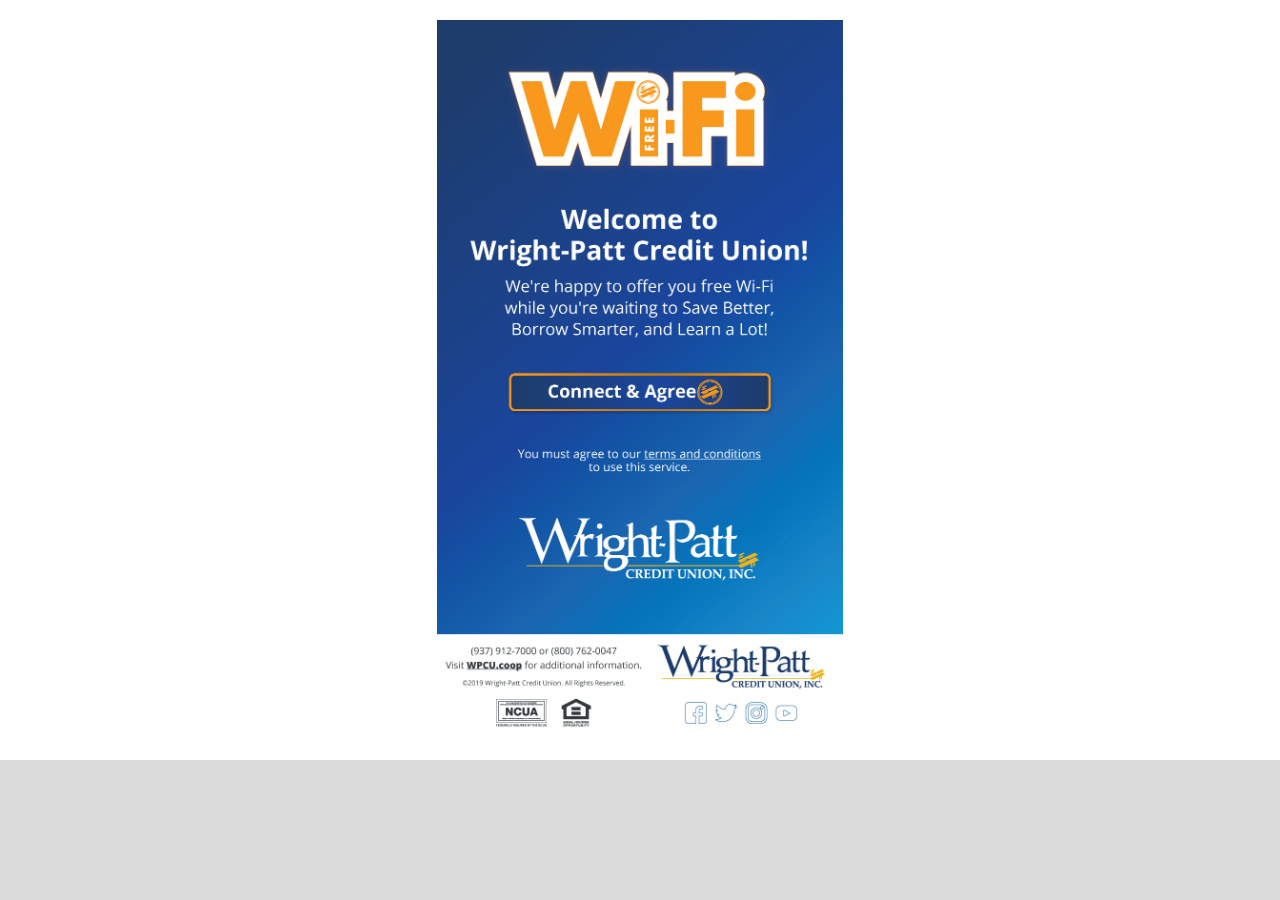
==== index.html @ bda0bb02 "Update index.html" ====
<!DOCTYPE html PUBLIC "-//W3C//DTD XHTML 1.0 Strict//EN"  "http://www.w3.org/TR/xhtml1/DTD/xhtml1-strict.dtd">
<html xmlns="http://www.w3.org/1999/xhtml" xml:lang="en" lang="en" dir="ltr">
<head>
  <title>"WPCU Wi-Fi"</title>
  <meta http-equiv="Content-Type" content="text/html; charset=UTF-8" />
  <link rel="stylesheet" type="text/css" href="./reset-min.css" />
  <link rel="stylesheet" type="text/css" href="./styles.css" />
  <link rel="stylesheet" type="text/css" href="./normalize.min.css" />
  <link rel="stylesheet" type="text/css" href="./tingle.min.css" />
  <style TYPE="text/css">
			body {
			  margin: 0px;
			  padding: 0px;
			  background: #fff;
			  scrollbar-base-color:gray
			}
			
			.image {
			  font-size: 0;
			  text-align: center;
			  height: 80vh;
			}			
  </style>
  <script type="text/javascript" src="./js/jquery.min.js"></script>
  <script type="text/javascript" src="./js/guest.js"></script>
  <script type="text/javascript" src="./js/jquery-ui.min.js"></script>
  <script type="text/javascript" src="./js/tingle.min.js"></script>
  <script type="text/javascript" src="./js/imageMapResizer.min.js"></script>
  <script>
	function sbmitclick() {
		modal.destroy();
		document.getElementById('connect').click();
	}
	function modalAcceptClick() {
		modal.close();
		modal.destroy();
		document.getElementById('connect').click();
	}
	function showtandc() {
		modal.open();
	}
  </script>
</head>
<body>
<!-- see README.txt for HTML customization instructions -->
<div>
	<div>
		<form id="loginform" action="#">
			<div class="form-controls">
					<!-- submit (only for no authentication) -->
						<input type="submit" id="connect" style="display:none;" />
						<p id="banner" class="image">
							<img class="WPCUWiFiBanner" name="WPCUWiFiBanner" usemap="#m_Map" height="100%" src="./images/WiFi_login_2019.jpg">
							<map name="m_Map">
								<area shape="rect" coords="152,744,695,815" style="cursor: pointer;" onclick="sbmitclick()">
								<area shape="rect" coords="432,900,679,920" style="cursor: pointer;" onclick="showtandc()">
								<area shape="rect" coords="62,1345,178,1360" href="https://www.wpcu.coop/en-us" title="Wright-Patt Credit Union" >
								<area shape="rect" coords="521,1430,565,1474" href="https://www.facebook.com/WrightPattCreditUnion" title="Facebook" >
								<area shape="rect" coords="584,1430,628,1474" href="https://twitter.com/wpcu" title="Twitter" >
								<area shape="rect" coords="648,1430,692,1474" href="https://www.instagram.com/WrightPattCreditUnion" title="Instagram" >
								<area shape="rect" coords="711,1430,755,1474" href="https://www.youtube.com/user/wpcu" title="YouTube" >
							</map>
							<script>$('map').imageMapResize();</script>						
							<!--[if lte IE 8]>
								<script src= src="./js/ie8.polyfil.min.js"></script>
							<![endif]-->
						</p>
				</div>
			</div>
		</form>
		<script>	
			function download_file(fileURL, fileName) {
				// for non-IE
				if (!window.ActiveXObject) {
					var save = document.createElement('a');
					save.href = fileURL;
					save.target = '_blank';
					var filename = fileURL.substring(fileURL.lastIndexOf('/')+1);
					save.download = fileName || filename;
					if ( navigator.userAgent.toLowerCase().match(/(ipad|iphone|safari)/) && navigator.userAgent.search("Chrome") < 0) {
						document.location = save.href; 
						// window event not working here
					}else{
						var evt = new MouseEvent('click', {
							'view': window,
							'bubbles': true,
							'cancelable': false
						});
						save.dispatchEvent(evt);
						(window.URL || window.webkitURL).revokeObjectURL(save.href);
					}	
				}

				// for IE < 11
				else if ( !! window.ActiveXObject && document.execCommand)     {
					var _window = window.open(fileURL, '_blank');
					_window.document.close();
					_window.document.execCommand('SaveAs', true, fileName || fileURL)
					_window.close();
				}
			}
			
			var modal = new tingle.modal({
				footer: true,
				stickyFooter: true,
				closeMethods: ['overlay', 'button', 'escape'],
				closeLabel: "Close",
				cssClass: ['custom-class-1', 'custom-class-2'],
				beforeClose: function() {
					return true; // close the modal
					return false; // nothing happens
				}
			});		
			modal.setContent('<iframe width="100%" height="400" src="MC_WiFi_TandC-Final.htm" frameborder="0" allowfullscreen></iframe>');				
			modal.addFooterBtn('Accept', 'tingle-btn tingle-btn--primary', function() { modalAcceptClick(); });
			modal.addFooterBtn('Close', 'tingle-btn tingle-btn', function() { modal.close(); });
			modal.addFooterBtn('Download Terms & Conditions', 'tingle-btn tingle-btn--danger', function() { 
				download_file("./MC_WiFi_TandC-Final.pdf","captiveportal/MC_WiFi_TandC-Final.pdf");
				modal.close();
			});
		</script>
	</div>
</div>

<script type="text/javascript">
jQuery(document).ready(function() {
	jQuery('input').keypress(function(e) {
		var code = (e.keyCode ? e.keyCode : e.which);
		if ( (code==13) || (code==10)) {
			jQuery(this).blur();
			return false;
		}
	});
});

$(function() {
	$('#tou').hide();
	$('#show-tou').click(function() {
		$('#tou').show();
	});
	$('#accept-tou').click(function() {
		if (!$('#accept-tou').checked()) {
			$('input.requires-tou').disable();
		}
		else {
			$('input.requires-tou').enable();
		}
	})
});
</script>
<script src="./js/meraki.js"></script>
</body>
</html>
---- styles.css ----
html, body {
	background-color: #dbdbdb;
	font: 12px/18px "Lucida Grande", "Lucida Sans Unicode", Arial, Verdana, sans-serif;
	color: #e0e0e0;
}

a {
	color: #e0e0e0;
}

a:active, a:focus {
	outline: 0;
}

h2 {
	font-size: 16px;
	margin-bottom: 5px;
}

div.login-content h2 {
	height: 21px;
	margin: 15px 0px; padding: 3px 0px 0px 15px;
	background: url(images/header-bg.png) repeat-x;
	font-size: 12px; font-weight: bold;
}

div.login-content h2.error {
	background: url(images/header-error-bg.png) repeat-x;
}

div.wizard-content, div.login-content {
	background: #8b8b8b url(images/window-gradient-bg.png) repeat-x;
	border: 1px solid #515151;
	width: 500px; 
	margin: 0px auto 0px auto;
	-moz-box-shadow: 0 0 15px #000000; -webkit-box-shadow:0 0 15px #000000;
	-moz-border-radius-topleft: 4px; -webkit-border-top-left-radius: 4px; -moz-border-radius-topright: 4px; -webkit-border-top-right-radius: 4px;
	-moz-border-radius-bottomleft: 4px; -webkit-border-bottom-left-radius: 4px; -moz-border-radius-bottomright: 4px; -webkit-border-bottom-right-radius: 4px;
}

body.login-page div.page-content {
	width: 450px;
	margin: 0px auto;
	padding-top: 50px;
}

div.login-content {
	width: 450px; 
}

div.login-content fieldset {
	padding: 0px 15px;
}

div.login-content fieldset p {
	clear: both;
}

div.login-content fieldset.tou {
	padding-top: 5px;
	font-size: 11px;
}

div.login-content label.fieldname {
	display: block; float: left;
	font-size: 16px;
	width: 150px;
}

div.login-content input.textInput {
	display: block; float: right;
	font-size: 16px;
	padding: 3px;
	width: 184px;
	margin-bottom: 10px;
}

div.form-controls {
	width: 100%;
	text-align: right;
	padding: 20px 0;
}

div.form-controls input {
	margin-right: 15px;
}

div.tou-wrapper {
	width: 90%;
	height: 100px;
	overflow: auto;
	margin: 0 auto;
	border: 1px solid #555;
	background-color: #eee;
	color: #555;
	padding: 3px;
}

div.options-box {
	text-align: center;
}

div.options-box label {
	padding-left: 3px;
	padding-right: 8px;
}

div.credit-box dl {
	padding-left: 30px;
}

div.tou p {
	margin-bottom: 5px;
}

div.tou ul li {
	list-style: circle;
}

div.authed {
	padding-bottom: 25px;
}

.button {
	padding: 5px 10px;
	color: #1e1e1e;
	background: #cfcfcf url(images/button-bg.png); background-position: 0px 50%;
	cursor: pointer;
	border: 1px solid #707070;
	-moz-border-radius-topleft: 3px; -webkit-border-top-left-radius: 3px; -moz-border-radius-topright: 3px; -webkit-border-top-right-radius: 3px;
	-moz-border-radius-bottomleft: 3px; -webkit-border-bottom-left-radius: 3px; -moz-border-radius-bottomright: 3px; -webkit-border-bottom-right-radius: 3px;
}

.button.disabled,
.button.disabled:hover {
	color: #aaaaaa;
	border-color: #aaaaaa;
	background: #cfcfcf url(images/button-bg.png); background-position: 0px 50%;
	cursor: auto;
}

.button:hover {
	background: #cfcfcf url(images/button-bg-hover.png); background-position: 0px 50%;
	border: 1px solid #3c7fb1;
}

ol.fixed-form {
	list-style: none outside none;
	padding: 0 20px;
}

ol.fixed-form li {
	display: block;
	float: left;
	height: 3em;
	margin: 0 10px 10px 0;
}

ol.fixed-form li.col-1 {
	width: 80px;
}

ol.fixed-form li.col-2 {
	width: 160px;
}

ol.fixed-form li.col-3 {
	width: 240px;
}

ol.fixed-form li.col-5 {
	width: 300px;
}

ol.fixed-form li.last {
	float: right;
	margin-right: 0;
}

ol.fixed-form li.full {
	float: none;
	margin-right: 0;
}

ol.fixed-form label {
	clear: right;
	display: block;
	font-weight: bold;
}

ol.fixed-form li input {
	width: 97%;
	display: inline;
	margin-bottom: 3px;
}
button,hr,input{overflow:visible}audio,canvas,progress,video{display:inline-block}progress,sub,sup{vertical-align:baseline}html{font-family:sans-serif;line-height:1.15;-ms-text-size-adjust:100%;-webkit-text-size-adjust:100%}body{margin:0} menu,article,aside,details,footer,header,nav,section{display:block}h1{font-size:2em;margin:.67em 0}figcaption,figure,main{display:block}figure{margin:1em 40px}hr{box-sizing:content-box;height:0}code,kbd,pre,samp{font-family:monospace,monospace;font-size:1em}a{background-color:transparent;-webkit-text-decoration-skip:objects}a:active,a:hover{outline-width:0}abbr[title]{border-bottom:none;text-decoration:underline;text-decoration:underline dotted}b,strong{font-weight:bolder}dfn{font-style:italic}mark{background-color:#ff0;color:#000}small{font-size:80%}sub,sup{font-size:75%;line-height:0;position:relative}sub{bottom:-.25em}sup{top:-.5em}audio:not([controls]){display:none;height:0}img{border-style:none}svg:not(:root){overflow:hidden}button,input,optgroup,select,textarea{font-family:sans-serif;font-size:100%;line-height:1.15;margin:0}button,input{}button,select{text-transform:none}[type=submit], [type=reset],button,html [type=button]{-webkit-appearance:button}[type=button]::-moz-focus-inner,[type=reset]::-moz-focus-inner,[type=submit]::-moz-focus-inner,button::-moz-focus-inner{border-style:none;padding:0}[type=button]:-moz-focusring,[type=reset]:-moz-focusring,[type=submit]:-moz-focusring,button:-moz-focusring{outline:ButtonText dotted 1px}fieldset{border:1px solid silver;margin:0 2px;padding:.35em .625em .75em}legend{box-sizing:border-box;color:inherit;display:table;max-width:100%;padding:0;white-space:normal}progress{}textarea{overflow:auto}[type=checkbox],[type=radio]{box-sizing:border-box;padding:0}[type=number]::-webkit-inner-spin-button,[type=number]::-webkit-outer-spin-button{height:auto}[type=search]{-webkit-appearance:textfield;outline-offset:-2px}[type=search]::-webkit-search-cancel-button,[type=search]::-webkit-search-decoration{-webkit-appearance:none}::-webkit-file-upload-button{-webkit-appearance:button;font:inherit}summary{display:list-item}[hidden],template{display:none}/*# sourceMappingURL=normalize.min.css.map */
.tingle-modal *{box-sizing:border-box}.tingle-modal{position:fixed;top:0;right:0;bottom:0;left:0;z-index:1000;display:-ms-flexbox;display:flex;visibility:hidden;-ms-flex-direction:column;flex-direction:column;-ms-flex-align:center;align-items:center;overflow:hidden;-webkit-overflow-scrolling:touch;background:rgba(0,0,0,.85);opacity:0;-webkit-user-select:none;-moz-user-select:none;-ms-user-select:none;user-select:none;cursor:pointer}.tingle-modal--noClose .tingle-modal__close,.tingle-modal__closeLabel{display:none}.tingle-modal--confirm .tingle-modal-box{text-align:center}.tingle-modal--noOverlayClose{cursor:default}.tingle-modal__close{position:fixed;top:2rem;right:2rem;z-index:1000;padding:0;width:2rem;height:2rem;border:none;background-color:transparent;color:#fff;cursor:pointer}.tingle-modal__close svg *{fill:currentColor}.tingle-modal__close:hover{color:#fff}.tingle-modal-box{position:relative;-ms-flex-negative:0;flex-shrink:0;margin-top:auto;margin-bottom:auto;width:60%;border-radius:4px;background:#fff;opacity:1;cursor:auto;will-change:transform,opacity}.tingle-modal-box__content{padding:3rem}.tingle-modal-box__footer{padding:1.5rem 2rem;width:auto;border-bottom-right-radius:4px;border-bottom-left-radius:4px;background-color:#f5f5f5;cursor:auto}.tingle-modal-box__footer::after{display:table;clear:both;content:""}.tingle-modal-box__footer--sticky{position:fixed;bottom:-200px;z-index:10001;opacity:1;transition:bottom .3s ease-in-out .3s}.tingle-enabled{position:fixed;right:0;left:0;overflow:hidden}.tingle-modal--visible .tingle-modal-box__footer{bottom:0}.tingle-enabled .tingle-content-wrapper{filter:blur(8px)}.tingle-modal--visible{visibility:visible;opacity:1}.tingle-modal--visible .tingle-modal-box{animation:scale .2s cubic-bezier(.68,-.55,.265,1.55) forwards}.tingle-modal--overflow{overflow-y:scroll;padding-top:8vh}.tingle-btn{display:inline-block;margin:0 .5rem;padding:1rem 2rem;border:none;background-color:grey;box-shadow:none;color:#fff;vertical-align:middle;text-decoration:none;font-size:inherit;font-family:inherit;line-height:normal;cursor:pointer;transition:background-color .4s ease}.tingle-btn--primary{background-color:#3498db}.tingle-btn--danger{background-color:#e74c3c}.tingle-btn--default{background-color:#34495e}.tingle-btn--pull-left{float:left}.tingle-btn--pull-right{float:right}@media (max-width :540px){.tingle-modal{top:0;display:block;padding-top:60px;width:100%}.tingle-modal-box{width:auto;border-radius:0}.tingle-modal-box__content{overflow-y:scroll}.tingle-modal--noClose{top:0}.tingle-modal--noOverlayClose{padding-top:0}.tingle-modal-box__footer .tingle-btn{display:block;float:none;margin-bottom:1rem;width:100%}.tingle-modal__close{top:0;right:0;left:0;display:block;width:100%;height:60px;border:none;background-color:#2c3e50;box-shadow:none;color:#fff}.tingle-modal__closeLabel{display:inline-block;vertical-align:middle;font-size:1.6rem;font-family:-apple-system,BlinkMacSystemFont,"Segoe UI",Roboto,Oxygen,Ubuntu,Cantarell,"Fira Sans","Droid Sans","Helvetica Neue",sans-serif}.tingle-modal__closeIcon{display:inline-block;margin-right:.8rem;width:1.6rem;vertical-align:middle;font-size:0}}@supports ((-webkit-backdrop-filter:blur(12px)) or (backdrop-filter:blur(12px))){.tingle-modal{-webkit-backdrop-filter:blur(20px);backdrop-filter:blur(20px)}@media (max-width :540px){.tingle-modal{-webkit-backdrop-filter:blur(8px);backdrop-filter:blur(8px)}}.tingle-enabled .tingle-content-wrapper{filter:none}}@keyframes scale{0%{opacity:0;transform:scale(.9)}100%{opacity:1;transform:scale(1)}}
---- tingle.min.css ----
.tingle-modal *{box-sizing:border-box}.tingle-modal{position:fixed;top:0;right:0;bottom:0;left:0;z-index:1000;display:-ms-flexbox;display:flex;visibility:hidden;-ms-flex-direction:column;flex-direction:column;-ms-flex-align:center;align-items:center;overflow:hidden;-webkit-overflow-scrolling:touch;background:rgba(0,0,0,.85);opacity:0;-webkit-user-select:none;-moz-user-select:none;-ms-user-select:none;user-select:none;cursor:pointer}.tingle-modal--noClose .tingle-modal__close,.tingle-modal__closeLabel{display:none}.tingle-modal--confirm .tingle-modal-box{text-align:center}.tingle-modal--noOverlayClose{cursor:default}.tingle-modal__close{position:fixed;top:2rem;right:2rem;z-index:1000;padding:0;width:2rem;height:2rem;border:none;background-color:transparent;color:#fff;cursor:pointer}.tingle-modal__close svg *{fill:currentColor}.tingle-modal__close:hover{color:#fff}.tingle-modal-box{position:relative;-ms-flex-negative:0;flex-shrink:0;margin-top:auto;margin-bottom:auto;width:60%;border-radius:4px;background:#fff;opacity:1;cursor:auto;will-change:transform,opacity}.tingle-modal-box__content{padding:3rem}.tingle-modal-box__footer{padding:1.5rem 2rem;width:auto;border-bottom-right-radius:4px;border-bottom-left-radius:4px;background-color:#f5f5f5;cursor:auto}.tingle-modal-box__footer::after{display:table;clear:both;content:""}.tingle-modal-box__footer--sticky{position:fixed;bottom:-200px;z-index:10001;opacity:1;transition:bottom .3s ease-in-out .3s}.tingle-enabled{position:fixed;right:0;left:0;overflow:hidden}.tingle-modal--visible .tingle-modal-box__footer{bottom:0}.tingle-enabled .tingle-content-wrapper{filter:blur(8px)}.tingle-modal--visible{visibility:visible;opacity:1}.tingle-modal--visible .tingle-modal-box{animation:scale .2s cubic-bezier(.68,-.55,.265,1.55) forwards}.tingle-modal--overflow{overflow-y:scroll;padding-top:8vh}.tingle-btn{display:inline-block;margin:0 .5rem;padding:1rem 2rem;border:none;background-color:grey;box-shadow:none;color:#fff;vertical-align:middle;text-decoration:none;font-size:inherit;font-family:inherit;line-height:normal;cursor:pointer;transition:background-color .4s ease}.tingle-btn--primary{background-color:#3498db}.tingle-btn--danger{background-color:#e74c3c}.tingle-btn--default{background-color:#34495e}.tingle-btn--pull-left{float:left}.tingle-btn--pull-right{float:right}@media (max-width :540px){.tingle-modal{top:0;display:block;padding-top:60px;width:100%}.tingle-modal-box{width:auto;border-radius:0}.tingle-modal-box__content{overflow-y:scroll}.tingle-modal--noClose{top:0}.tingle-modal--noOverlayClose{padding-top:0}.tingle-modal-box__footer .tingle-btn{display:block;float:none;margin-bottom:1rem;width:100%}.tingle-modal__close{top:0;right:0;left:0;display:block;width:100%;height:60px;border:none;background-color:#2c3e50;box-shadow:none;color:#fff}.tingle-modal__closeLabel{display:inline-block;vertical-align:middle;font-size:1.6rem;font-family:-apple-system,BlinkMacSystemFont,"Segoe UI",Roboto,Oxygen,Ubuntu,Cantarell,"Fira Sans","Droid Sans","Helvetica Neue",sans-serif}.tingle-modal__closeIcon{display:inline-block;margin-right:.8rem;width:1.6rem;vertical-align:middle;font-size:0}}@supports ((-webkit-backdrop-filter:blur(12px)) or (backdrop-filter:blur(12px))){.tingle-modal{-webkit-backdrop-filter:blur(20px);backdrop-filter:blur(20px)}@media (max-width :540px){.tingle-modal{-webkit-backdrop-filter:blur(8px);backdrop-filter:blur(8px)}}.tingle-enabled .tingle-content-wrapper{filter:none}}@keyframes scale{0%{opacity:0;transform:scale(.9)}100%{opacity:1;transform:scale(1)}}
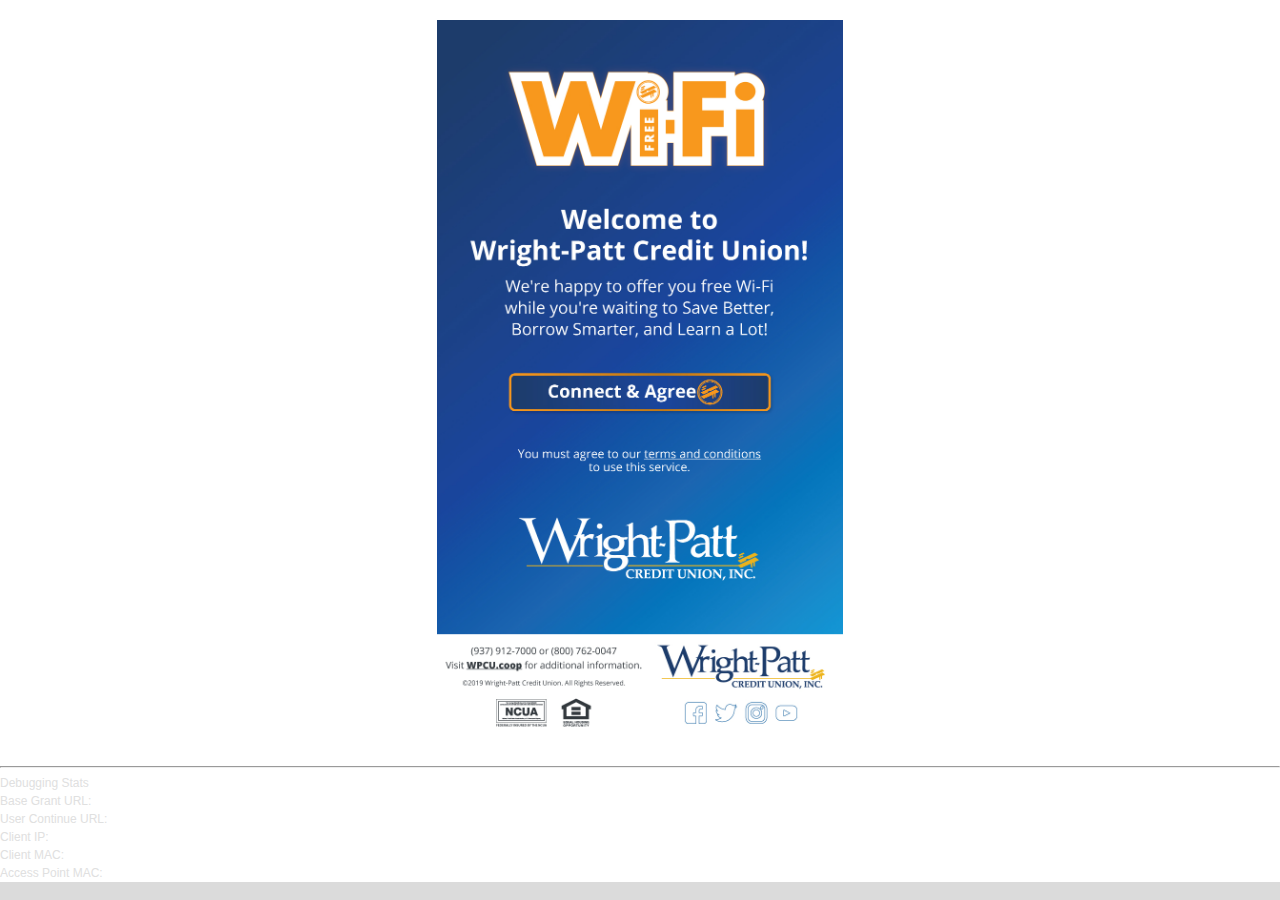
==== commit e764bcec: "Update index.html" ====
--- a/index.html
+++ b/index.html
@@ -1,8 +1,8 @@
 <!DOCTYPE html PUBLIC "-//W3C//DTD XHTML 1.0 Strict//EN"  "http://www.w3.org/TR/xhtml1/DTD/xhtml1-strict.dtd">
+<meta name="viewport" content="width=device-width, initial-scale=1.0">
 <html xmlns="http://www.w3.org/1999/xhtml" xml:lang="en" lang="en" dir="ltr">
 <head>
-  <title>"WPCU Wi-Fi"</title>
-  <meta http-equiv="Content-Type" content="text/html; charset=UTF-8" />
+  <title>WPCU Wi-Fi</title>  
   <link rel="stylesheet" type="text/css" href="./reset-min.css" />
   <link rel="stylesheet" type="text/css" href="./styles.css" />
   <link rel="stylesheet" type="text/css" href="./normalize.min.css" />
@@ -121,7 +121,13 @@
 		</script>
 	</div>
 </div>
-
+<hr>
+    <h4>Debugging Stats</h4>
+    <p><label>Base Grant URL: </label><label id="baseGrantURL"></label></p>
+    <p><label>User Continue URL: </label><label id="userContinueURL"></label></p>
+    <p><label>Client IP: </label><label id="clientIP"></label></p>
+    <p><label>Client MAC: </label><label id="clientMAC"></label></p>
+    <p><label>Access Point MAC: </label><label id="nodeMAC"></label></p>
 <script type="text/javascript">
 jQuery(document).ready(function() {
 	jQuery('input').keypress(function(e) {
@@ -147,7 +153,7 @@
 		}
 	})
 });
-</script>
+</script>	
 <script src="./js/meraki.js"></script>
 </body>
 </html>
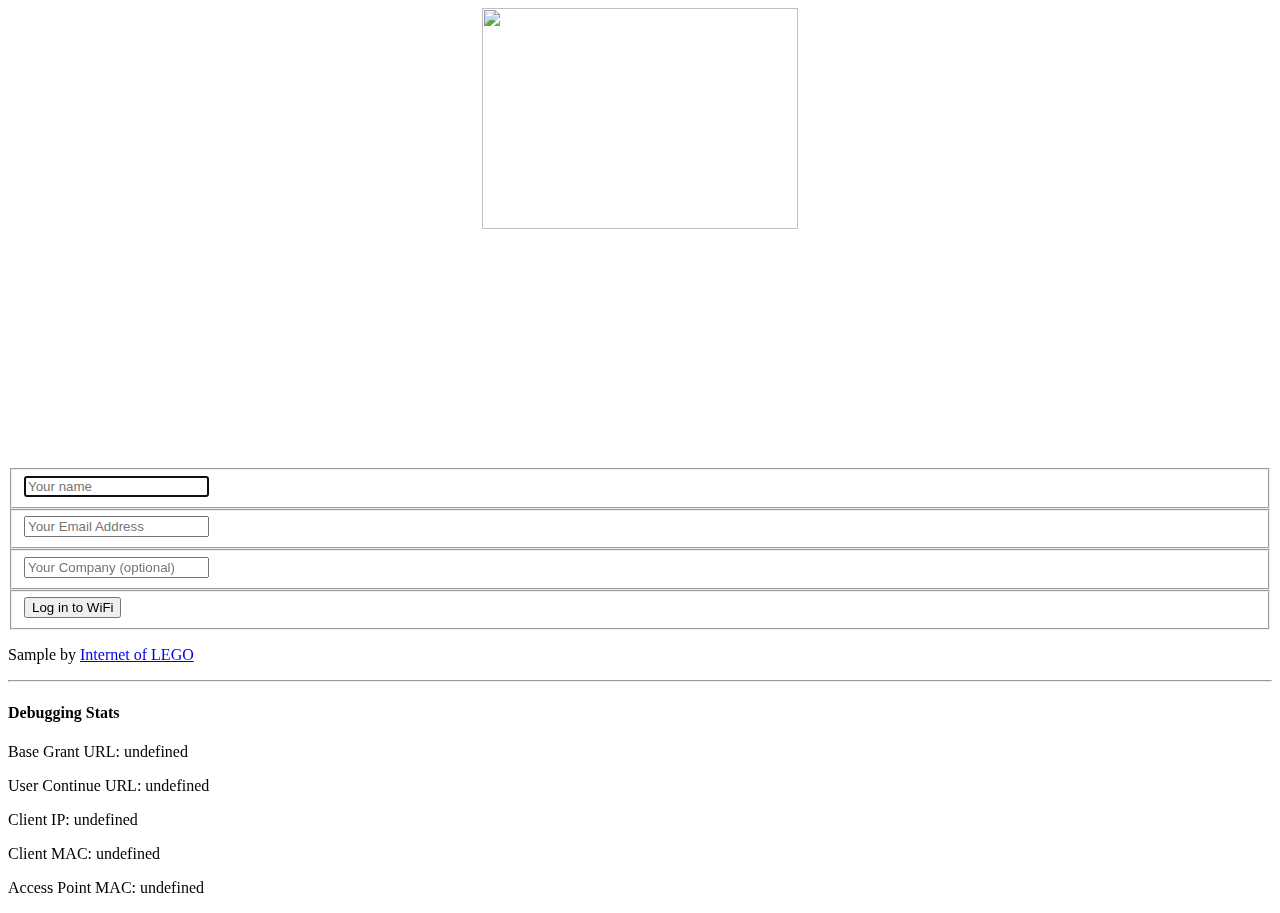
==== commit 48ed9e7b: "Update index.html" ====
--- a/index.html
+++ b/index.html
@@ -1,159 +1,56 @@
-<!DOCTYPE html PUBLIC "-//W3C//DTD XHTML 1.0 Strict//EN"  "http://www.w3.org/TR/xhtml1/DTD/xhtml1-strict.dtd">
+<!--
+This sample web application provides a simple Click-Through Splash page for Cisco Meraki networks.
+Usage:
+* Configure your Cisco Meraki wireless network with a Click-through splash page.
+* Configure the "Custom URL" to point to your webserver that is hosting this HTML file.
+* Update the "Walled Garden" with the IP or Domain Name for your webserver and any supporting resources
+* Add any additional logic to forward the form data to your preferred service. By default, a simple alert
+displays the results of one form entry and then prints the Meraki provided parameters in the the footer. 
+
+Sample URL received from Meraki to this page.
+http://localhost:5000/?base_grant_url=https%3A%2F%2Fn143.network-auth.com%2Fsplash%2Fgrant&user_continue_url=http%3A%2F%2Fspeedof.me%2F&node_id=149624922840090&node_mac=88:15:44:60:1c:1a&gateway_id=149624922840090&client_ip=10.255.60.208&client_mac=f4:5c:89:9b:17:67
+
+
+This is example was written by:
+Cory Guynn
+www.InternetOfLEGO.com
+2016
+
+LICENSE: MIT
+"Have Fun!, use and abuse"
+-->
 <meta name="viewport" content="width=device-width, initial-scale=1.0">
-<html xmlns="http://www.w3.org/1999/xhtml" xml:lang="en" lang="en" dir="ltr">
-<head>
-  <title>WPCU Wi-Fi</title>  
-  <link rel="stylesheet" type="text/css" href="./reset-min.css" />
-  <link rel="stylesheet" type="text/css" href="./styles.css" />
-  <link rel="stylesheet" type="text/css" href="./normalize.min.css" />
-  <link rel="stylesheet" type="text/css" href="./tingle.min.css" />
-  <style TYPE="text/css">
-			body {
-			  margin: 0px;
-			  padding: 0px;
-			  background: #fff;
-			  scrollbar-base-color:gray
-			}
-			
-			.image {
-			  font-size: 0;
-			  text-align: center;
-			  height: 80vh;
-			}			
-  </style>
-  <script type="text/javascript" src="./js/jquery.min.js"></script>
-  <script type="text/javascript" src="./js/guest.js"></script>
-  <script type="text/javascript" src="./js/jquery-ui.min.js"></script>
-  <script type="text/javascript" src="./js/tingle.min.js"></script>
-  <script type="text/javascript" src="./js/imageMapResizer.min.js"></script>
-  <script>
-	function sbmitclick() {
-		modal.destroy();
-		document.getElementById('connect').click();
-	}
-	function modalAcceptClick() {
-		modal.close();
-		modal.destroy();
-		document.getElementById('connect').click();
-	}
-	function showtandc() {
-		modal.open();
-	}
-  </script>
-</head>
-<body>
-<!-- see README.txt for HTML customization instructions -->
-<div>
-	<div>
-		<form id="loginform" action="#">
-			<div class="form-controls">
-					<!-- submit (only for no authentication) -->
-						<input type="submit" id="connect" style="display:none;" />
-						<p id="banner" class="image">
-							<img class="WPCUWiFiBanner" name="WPCUWiFiBanner" usemap="#m_Map" height="100%" src="./images/WiFi_login_2019.jpg">
-							<map name="m_Map">
-								<area shape="rect" coords="152,744,695,815" style="cursor: pointer;" onclick="sbmitclick()">
-								<area shape="rect" coords="432,900,679,920" style="cursor: pointer;" onclick="showtandc()">
-								<area shape="rect" coords="62,1345,178,1360" href="https://www.wpcu.coop/en-us" title="Wright-Patt Credit Union" >
-								<area shape="rect" coords="521,1430,565,1474" href="https://www.facebook.com/WrightPattCreditUnion" title="Facebook" >
-								<area shape="rect" coords="584,1430,628,1474" href="https://twitter.com/wpcu" title="Twitter" >
-								<area shape="rect" coords="648,1430,692,1474" href="https://www.instagram.com/WrightPattCreditUnion" title="Instagram" >
-								<area shape="rect" coords="711,1430,755,1474" href="https://www.youtube.com/user/wpcu" title="YouTube" >
-							</map>
-							<script>$('map').imageMapResize();</script>						
-							<!--[if lte IE 8]>
-								<script src= src="./js/ie8.polyfil.min.js"></script>
-							<![endif]-->
-						</p>
-				</div>
-			</div>
-		</form>
-		<script>	
-			function download_file(fileURL, fileName) {
-				// for non-IE
-				if (!window.ActiveXObject) {
-					var save = document.createElement('a');
-					save.href = fileURL;
-					save.target = '_blank';
-					var filename = fileURL.substring(fileURL.lastIndexOf('/')+1);
-					save.download = fileName || filename;
-					if ( navigator.userAgent.toLowerCase().match(/(ipad|iphone|safari)/) && navigator.userAgent.search("Chrome") < 0) {
-						document.location = save.href; 
-						// window event not working here
-					}else{
-						var evt = new MouseEvent('click', {
-							'view': window,
-							'bubbles': true,
-							'cancelable': false
-						});
-						save.dispatchEvent(evt);
-						(window.URL || window.webkitURL).revokeObjectURL(save.href);
-					}	
-				}
-
-				// for IE < 11
-				else if ( !! window.ActiveXObject && document.execCommand)     {
-					var _window = window.open(fileURL, '_blank');
-					_window.document.close();
-					_window.document.execCommand('SaveAs', true, fileName || fileURL)
-					_window.close();
-				}
-			}
-			
-			var modal = new tingle.modal({
-				footer: true,
-				stickyFooter: true,
-				closeMethods: ['overlay', 'button', 'escape'],
-				closeLabel: "Close",
-				cssClass: ['custom-class-1', 'custom-class-2'],
-				beforeClose: function() {
-					return true; // close the modal
-					return false; // nothing happens
-				}
-			});		
-			modal.setContent('<iframe width="100%" height="400" src="MC_WiFi_TandC-Final.htm" frameborder="0" allowfullscreen></iframe>');				
-			modal.addFooterBtn('Accept', 'tingle-btn tingle-btn--primary', function() { modalAcceptClick(); });
-			modal.addFooterBtn('Close', 'tingle-btn tingle-btn', function() { modal.close(); });
-			modal.addFooterBtn('Download Terms & Conditions', 'tingle-btn tingle-btn--danger', function() { 
-				download_file("./MC_WiFi_TandC-Final.pdf","captiveportal/MC_WiFi_TandC-Final.pdf");
-				modal.close();
-			});
-		</script>
-	</div>
-</div>
-<hr>
+<html>
+    <head>
+        <link rel="stylesheet" type="text/css" href="./css/style.css">
+    </head>
+    <div class="container">  
+      
+      <form id="loginForm" action="#">
+        <center><a href="http://developers.meraki.com"><img src="./img/meraki-logo.png" width="50%"/></a></center>
+        <br>
+        <fieldset>
+          <input id="name" placeholder="Your name" type="text" tabindex="1" required autofocus>
+        </fieldset>
+        <fieldset>
+          <input id="email" placeholder="Your Email Address" type="email" tabindex="2" required>
+        </fieldset>
+        <fieldset>
+          <input id="company" placeholder="Your Company (optional)" type="text" tabindex="3">
+        </fieldset>
+        <fieldset>
+          <button type="submit" >Log in to WiFi</button>
+        </fieldset>
+        <p class="copyright">Sample by <a href="http://www.InternetOfLEGO.com" target="_blank" title="Internet of LEGO">Internet of LEGO</a></p>
+      </form>
+    </div>
+    <hr>
     <h4>Debugging Stats</h4>
     <p><label>Base Grant URL: </label><label id="baseGrantURL"></label></p>
     <p><label>User Continue URL: </label><label id="userContinueURL"></label></p>
     <p><label>Client IP: </label><label id="clientIP"></label></p>
     <p><label>Client MAC: </label><label id="clientMAC"></label></p>
     <p><label>Access Point MAC: </label><label id="nodeMAC"></label></p>
-<script type="text/javascript">
-jQuery(document).ready(function() {
-	jQuery('input').keypress(function(e) {
-		var code = (e.keyCode ? e.keyCode : e.which);
-		if ( (code==13) || (code==10)) {
-			jQuery(this).blur();
-			return false;
-		}
-	});
-});
-
-$(function() {
-	$('#tou').hide();
-	$('#show-tou').click(function() {
-		$('#tou').show();
-	});
-	$('#accept-tou').click(function() {
-		if (!$('#accept-tou').checked()) {
-			$('input.requires-tou').disable();
-		}
-		else {
-			$('input.requires-tou').enable();
-		}
-	})
-});
-</script>	
-<script src="./js/meraki.js"></script>
-</body>
+        
+    <script src="./js/meraki.js"></script>
 </html>
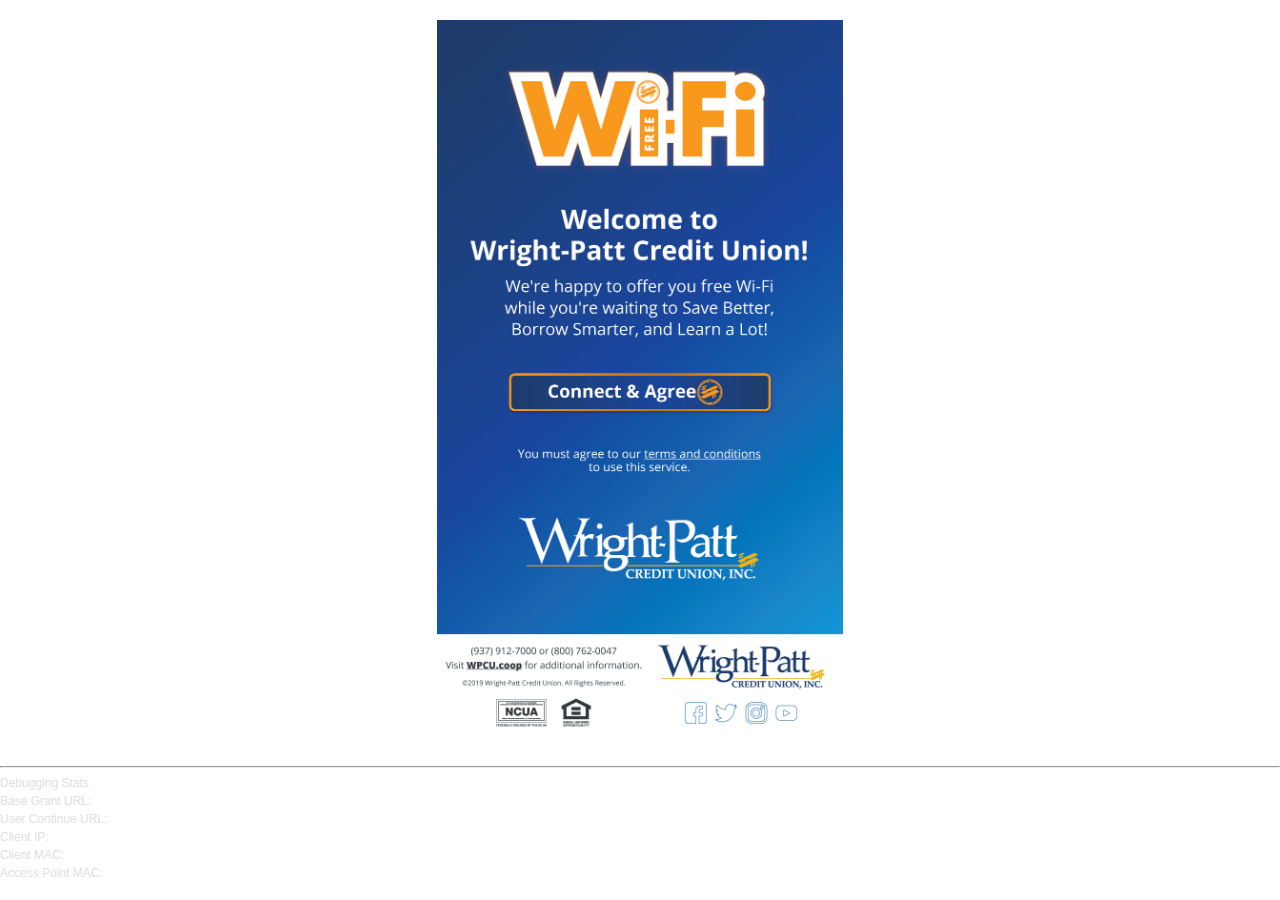
==== commit e1c18f5d: "Update index.html" ====
--- a/index.html
+++ b/index.html
@@ -22,28 +22,174 @@
 <meta name="viewport" content="width=device-width, initial-scale=1.0">
 <html>
     <head>
-        <link rel="stylesheet" type="text/css" href="./css/style.css">
+        <link rel="stylesheet" type="text/css" href="./reset-min.css" />
+        <link rel="stylesheet" type="text/css" href="./styles.css" />
+        <link rel="stylesheet" type="text/css" href="./normalize.min.css" />
+        <link rel="stylesheet" type="text/css" href="./tingle.min.css" />
+        <style TYPE="text/css">
+			body {
+			  margin: 0px;
+			  padding: 0px;
+			  background: #fff;
+			  scrollbar-base-color:gray
+			}
+			
+			.image {
+			  font-size: 0;
+			  text-align: center;
+			  height: 80vh;
+			}			
+        </style>
+        <script type="text/javascript" src="./js/jquery.min.js"></script>
+        <script type="text/javascript" src="./js/guest.js"></script>
+        <script type="text/javascript" src="./js/jquery-ui.min.js"></script>
+        <script type="text/javascript" src="./js/tingle.min.js"></script>
+        <script type="text/javascript" src="./js/imageMapResizer.min.js"></script>
+        <script>
+            var base_grant_url = decodeURIComponent(GetURLParameter("base_grant_url"));
+            var user_continue_url = decodeURIComponent(GetURLParameter("user_continue_url"));
+            var node_mac = GetURLParameter("node_mac");
+            var client_ip = GetURLParameter("client_ip");
+            var client_mac = GetURLParameter("client_mac");
+	        function sbmitclick() {
+		        modal.destroy();
+		        document.getElementById('connect').click();
+	        }
+	        function modalAcceptClick() {
+		        modal.close();
+		        modal.destroy();
+		        document.getElementById('connect').click();
+	        }
+	        function showtandc() {
+		        modal.open();
+	        }
+            document.getElementById('connect').onsubmit= function(e) {
+                login();
+            }
+            function authUser(){
+                var loginUrl = base_grant_url;
+                if(user_continue_url !== "undefined") {
+                    loginUrl += "?continue_url="+user_continue_url;
+                }
+                console.log("Logging in... ",loginUrl);
+                window.location.href = loginUrl;
+            }
+            function login(){
+                authUser();
+            }
+            function GetURLParameter(sParam)
+            {
+                var sPageURL = window.location.search.substring(1);
+                var sURLVariables = sPageURL.split('&');
+                for (var i = 0; i < sURLVariables.length; i++)
+                {
+                    var sParameterName = sURLVariables[i].split('=');
+                    if (sParameterName[0] == sParam)
+                    {
+                        return sParameterName[1];
+                    }
+                }
+            }
+        </script>
     </head>
-    <div class="container">  
-      
-      <form id="loginForm" action="#">
-        <center><a href="http://developers.meraki.com"><img src="./img/meraki-logo.png" width="50%"/></a></center>
-        <br>
-        <fieldset>
-          <input id="name" placeholder="Your name" type="text" tabindex="1" required autofocus>
-        </fieldset>
-        <fieldset>
-          <input id="email" placeholder="Your Email Address" type="email" tabindex="2" required>
-        </fieldset>
-        <fieldset>
-          <input id="company" placeholder="Your Company (optional)" type="text" tabindex="3">
-        </fieldset>
-        <fieldset>
-          <button type="submit" >Log in to WiFi</button>
-        </fieldset>
-        <p class="copyright">Sample by <a href="http://www.InternetOfLEGO.com" target="_blank" title="Internet of LEGO">Internet of LEGO</a></p>
-      </form>
+    <div class="container">
+        <form id="loginForm" action="#">
+            <div class="form-controls">
+                <!-- submit (only for no authentication) -->
+                <input type="submit" id="connect" style="display:none;" />
+                <p id="banner" class="image">
+                    <img class="WPCUWiFiBanner" name="WPCUWiFiBanner" usemap="#m_Map" height="100%" src="./images/WiFi_login_2019.jpg">
+                    <map name="m_Map">
+						<area shape="rect" coords="152,744,695,815" style="cursor: pointer;" onclick="sbmitclick()">
+						<area shape="rect" coords="432,900,679,920" style="cursor: pointer;" onclick="showtandc()">
+						<area shape="rect" coords="62,1345,178,1360" href="https://www.wpcu.coop/en-us" title="Wright-Patt Credit Union" >
+						<area shape="rect" coords="521,1430,565,1474" href="https://www.facebook.com/WrightPattCreditUnion" title="Facebook" >
+						<area shape="rect" coords="584,1430,628,1474" href="https://twitter.com/wpcu" title="Twitter" >
+						<area shape="rect" coords="648,1430,692,1474" href="https://www.instagram.com/WrightPattCreditUnion" title="Instagram" >
+						<area shape="rect" coords="711,1430,755,1474" href="https://www.youtube.com/user/wpcu" title="YouTube" >
+					</map>
+                    <script>$('map').imageMapResize();</script>						
+					<!--[if lte IE 8]>
+						<script src= src="./js/ie8.polyfil.min.js"></script>
+					<![endif]-->
+                </p>
+            </div>
+        </form>
     </div>
+    <script>
+        function download_file(fileURL, fileName) {
+            // for non-IE
+            if (!window.ActiveXObject) {
+                var save = document.createElement('a');
+                save.href = fileURL;
+                save.target = '_blank';
+				var filename = fileURL.substring(fileURL.lastIndexOf('/')+1);
+				save.download = fileName || filename;
+                if ( navigator.userAgent.toLowerCase().match(/(ipad|iphone|safari)/) && navigator.userAgent.search("Chrome") < 0) {
+                    document.location = save.href;
+                    // window event not working here
+                }else{
+                    var evt = new MouseEvent('click', {
+                        'view': window,
+						'bubbles': true,
+						'cancelable': false
+                    });
+                    save.dispatchEvent(evt);
+                    (window.URL || window.webkitURL).revokeObjectURL(save.href);
+                }
+            }
+            // for IE < 11
+            else if ( !! window.ActiveXObject && document.execCommand)     {
+                var _window = window.open(fileURL, '_blank');
+                _window.document.close();
+                _window.document.execCommand('SaveAs', true, fileName || fileURL);
+                _window.close();
+            }
+        }
+		
+        var modal = new tingle.modal({
+            footer: true,
+            stickyFooter: true,
+            closeMethods: ['overlay', 'button', 'escape'],
+            closeLabel: "Close",
+            cssClass: ['custom-class-1', 'custom-class-2'],
+            beforeClose: function() {
+                return true; // close the modal
+                return false; // nothing happens
+            }
+        });
+        modal.setContent('<iframe width="100%" height="400" src="MC_WiFi_TandC-Final.htm" frameborder="0" allowfullscreen></iframe>');				
+        modal.addFooterBtn('Accept', 'tingle-btn tingle-btn--primary', function() { modalAcceptClick(); });
+		modal.addFooterBtn('Close', 'tingle-btn tingle-btn', function() { modal.close(); });
+		modal.addFooterBtn('Download Terms & Conditions', 'tingle-btn tingle-btn--danger', function() {
+            download_file("./MC_WiFi_TandC-Final.pdf","MC_WiFi_TandC-Final.pdf");
+            modal.close();
+        });
+    </script>
+    <script type="text/javascript">
+        jQuery(document).ready(function() {
+            jQuery('input').keypress(function(e) {
+                var code = (e.keyCode ? e.keyCode : e.which);
+                if ( (code==13) || (code==10)) {
+                    jQuery(this).blur();
+                    return false;
+                }
+            });
+        });
+        $(function() {
+            $('#tou').hide();
+            $('#show-tou').click(function() {
+                $('#tou').show();
+            });
+            $('#accept-tou').click(function() {
+                if (!$('#accept-tou').checked()) {
+                    $('input.requires-tou').disable();
+                } else {
+                    $('input.requires-tou').enable();
+                }
+            })
+        });
+    </script>
     <hr>
     <h4>Debugging Stats</h4>
     <p><label>Base Grant URL: </label><label id="baseGrantURL"></label></p>
@@ -51,6 +197,4 @@
     <p><label>Client IP: </label><label id="clientIP"></label></p>
     <p><label>Client MAC: </label><label id="clientMAC"></label></p>
     <p><label>Access Point MAC: </label><label id="nodeMAC"></label></p>
-        
-    <script src="./js/meraki.js"></script>
 </html>
--- a/styles.css
+++ b/styles.css
@@ -0,0 +1,197 @@
+html, body {
+	background-color: #dbdbdb;
+	font: 12px/18px "Lucida Grande", "Lucida Sans Unicode", Arial, Verdana, sans-serif;
+	color: #e0e0e0;
+}
+
+a {
+	color: #e0e0e0;
+}
+
+a:active, a:focus {
+	outline: 0;
+}
+
+h2 {
+	font-size: 16px;
+	margin-bottom: 5px;
+}
+
+div.login-content h2 {
+	height: 21px;
+	margin: 15px 0px; padding: 3px 0px 0px 15px;
+	background: url(images/header-bg.png) repeat-x;
+	font-size: 12px; font-weight: bold;
+}
+
+div.login-content h2.error {
+	background: url(images/header-error-bg.png) repeat-x;
+}
+
+div.wizard-content, div.login-content {
+	background: #8b8b8b url(images/window-gradient-bg.png) repeat-x;
+	border: 1px solid #515151;
+	width: 500px; 
+	margin: 0px auto 0px auto;
+	-moz-box-shadow: 0 0 15px #000000; -webkit-box-shadow:0 0 15px #000000;
+	-moz-border-radius-topleft: 4px; -webkit-border-top-left-radius: 4px; -moz-border-radius-topright: 4px; -webkit-border-top-right-radius: 4px;
+	-moz-border-radius-bottomleft: 4px; -webkit-border-bottom-left-radius: 4px; -moz-border-radius-bottomright: 4px; -webkit-border-bottom-right-radius: 4px;
+}
+
+body.login-page div.page-content {
+	width: 450px;
+	margin: 0px auto;
+	padding-top: 50px;
+}
+
+div.login-content {
+	width: 450px; 
+}
+
+div.login-content fieldset {
+	padding: 0px 15px;
+}
+
+div.login-content fieldset p {
+	clear: both;
+}
+
+div.login-content fieldset.tou {
+	padding-top: 5px;
+	font-size: 11px;
+}
+
+div.login-content label.fieldname {
+	display: block; float: left;
+	font-size: 16px;
+	width: 150px;
+}
+
+div.login-content input.textInput {
+	display: block; float: right;
+	font-size: 16px;
+	padding: 3px;
+	width: 184px;
+	margin-bottom: 10px;
+}
+
+div.form-controls {
+	width: 100%;
+	text-align: right;
+	padding: 20px 0;
+}
+
+div.form-controls input {
+	margin-right: 15px;
+}
+
+div.tou-wrapper {
+	width: 90%;
+	height: 100px;
+	overflow: auto;
+	margin: 0 auto;
+	border: 1px solid #555;
+	background-color: #eee;
+	color: #555;
+	padding: 3px;
+}
+
+div.options-box {
+	text-align: center;
+}
+
+div.options-box label {
+	padding-left: 3px;
+	padding-right: 8px;
+}
+
+div.credit-box dl {
+	padding-left: 30px;
+}
+
+div.tou p {
+	margin-bottom: 5px;
+}
+
+div.tou ul li {
+	list-style: circle;
+}
+
+div.authed {
+	padding-bottom: 25px;
+}
+
+.button {
+	padding: 5px 10px;
+	color: #1e1e1e;
+	background: #cfcfcf url(images/button-bg.png); background-position: 0px 50%;
+	cursor: pointer;
+	border: 1px solid #707070;
+	-moz-border-radius-topleft: 3px; -webkit-border-top-left-radius: 3px; -moz-border-radius-topright: 3px; -webkit-border-top-right-radius: 3px;
+	-moz-border-radius-bottomleft: 3px; -webkit-border-bottom-left-radius: 3px; -moz-border-radius-bottomright: 3px; -webkit-border-bottom-right-radius: 3px;
+}
+
+.button.disabled,
+.button.disabled:hover {
+	color: #aaaaaa;
+	border-color: #aaaaaa;
+	background: #cfcfcf url(images/button-bg.png); background-position: 0px 50%;
+	cursor: auto;
+}
+
+.button:hover {
+	background: #cfcfcf url(images/button-bg-hover.png); background-position: 0px 50%;
+	border: 1px solid #3c7fb1;
+}
+
+ol.fixed-form {
+	list-style: none outside none;
+	padding: 0 20px;
+}
+
+ol.fixed-form li {
+	display: block;
+	float: left;
+	height: 3em;
+	margin: 0 10px 10px 0;
+}
+
+ol.fixed-form li.col-1 {
+	width: 80px;
+}
+
+ol.fixed-form li.col-2 {
+	width: 160px;
+}
+
+ol.fixed-form li.col-3 {
+	width: 240px;
+}
+
+ol.fixed-form li.col-5 {
+	width: 300px;
+}
+
+ol.fixed-form li.last {
+	float: right;
+	margin-right: 0;
+}
+
+ol.fixed-form li.full {
+	float: none;
+	margin-right: 0;
+}
+
+ol.fixed-form label {
+	clear: right;
+	display: block;
+	font-weight: bold;
+}
+
+ol.fixed-form li input {
+	width: 97%;
+	display: inline;
+	margin-bottom: 3px;
+}
+button,hr,input{overflow:visible}audio,canvas,progress,video{display:inline-block}progress,sub,sup{vertical-align:baseline}html{font-family:sans-serif;line-height:1.15;-ms-text-size-adjust:100%;-webkit-text-size-adjust:100%}body{margin:0} menu,article,aside,details,footer,header,nav,section{display:block}h1{font-size:2em;margin:.67em 0}figcaption,figure,main{display:block}figure{margin:1em 40px}hr{box-sizing:content-box;height:0}code,kbd,pre,samp{font-family:monospace,monospace;font-size:1em}a{background-color:transparent;-webkit-text-decoration-skip:objects}a:active,a:hover{outline-width:0}abbr[title]{border-bottom:none;text-decoration:underline;text-decoration:underline dotted}b,strong{font-weight:bolder}dfn{font-style:italic}mark{background-color:#ff0;color:#000}small{font-size:80%}sub,sup{font-size:75%;line-height:0;position:relative}sub{bottom:-.25em}sup{top:-.5em}audio:not([controls]){display:none;height:0}img{border-style:none}svg:not(:root){overflow:hidden}button,input,optgroup,select,textarea{font-family:sans-serif;font-size:100%;line-height:1.15;margin:0}button,input{}button,select{text-transform:none}[type=submit], [type=reset],button,html [type=button]{-webkit-appearance:button}[type=button]::-moz-focus-inner,[type=reset]::-moz-focus-inner,[type=submit]::-moz-focus-inner,button::-moz-focus-inner{border-style:none;padding:0}[type=button]:-moz-focusring,[type=reset]:-moz-focusring,[type=submit]:-moz-focusring,button:-moz-focusring{outline:ButtonText dotted 1px}fieldset{border:1px solid silver;margin:0 2px;padding:.35em .625em .75em}legend{box-sizing:border-box;color:inherit;display:table;max-width:100%;padding:0;white-space:normal}progress{}textarea{overflow:auto}[type=checkbox],[type=radio]{box-sizing:border-box;padding:0}[type=number]::-webkit-inner-spin-button,[type=number]::-webkit-outer-spin-button{height:auto}[type=search]{-webkit-appearance:textfield;outline-offset:-2px}[type=search]::-webkit-search-cancel-button,[type=search]::-webkit-search-decoration{-webkit-appearance:none}::-webkit-file-upload-button{-webkit-appearance:button;font:inherit}summary{display:list-item}[hidden],template{display:none}/*# sourceMappingURL=normalize.min.css.map */
+.tingle-modal *{box-sizing:border-box}.tingle-modal{position:fixed;top:0;right:0;bottom:0;left:0;z-index:1000;display:-ms-flexbox;display:flex;visibility:hidden;-ms-flex-direction:column;flex-direction:column;-ms-flex-align:center;align-items:center;overflow:hidden;-webkit-overflow-scrolling:touch;background:rgba(0,0,0,.85);opacity:0;-webkit-user-select:none;-moz-user-select:none;-ms-user-select:none;user-select:none;cursor:pointer}.tingle-modal--noClose .tingle-modal__close,.tingle-modal__closeLabel{display:none}.tingle-modal--confirm .tingle-modal-box{text-align:center}.tingle-modal--noOverlayClose{cursor:default}.tingle-modal__close{position:fixed;top:2rem;right:2rem;z-index:1000;padding:0;width:2rem;height:2rem;border:none;background-color:transparent;color:#fff;cursor:pointer}.tingle-modal__close svg *{fill:currentColor}.tingle-modal__close:hover{color:#fff}.tingle-modal-box{position:relative;-ms-flex-negative:0;flex-shrink:0;margin-top:auto;margin-bottom:auto;width:60%;border-radius:4px;background:#fff;opacity:1;cursor:auto;will-change:transform,opacity}.tingle-modal-box__content{padding:3rem}.tingle-modal-box__footer{padding:1.5rem 2rem;width:auto;border-bottom-right-radius:4px;border-bottom-left-radius:4px;background-color:#f5f5f5;cursor:auto}.tingle-modal-box__footer::after{display:table;clear:both;content:""}.tingle-modal-box__footer--sticky{position:fixed;bottom:-200px;z-index:10001;opacity:1;transition:bottom .3s ease-in-out .3s}.tingle-enabled{position:fixed;right:0;left:0;overflow:hidden}.tingle-modal--visible .tingle-modal-box__footer{bottom:0}.tingle-enabled .tingle-content-wrapper{filter:blur(8px)}.tingle-modal--visible{visibility:visible;opacity:1}.tingle-modal--visible .tingle-modal-box{animation:scale .2s cubic-bezier(.68,-.55,.265,1.55) forwards}.tingle-modal--overflow{overflow-y:scroll;padding-top:8vh}.tingle-btn{display:inline-block;margin:0 .5rem;padding:1rem 2rem;border:none;background-color:grey;box-shadow:none;color:#fff;vertical-align:middle;text-decoration:none;font-size:inherit;font-family:inherit;line-height:normal;cursor:pointer;transition:background-color .4s ease}.tingle-btn--primary{background-color:#3498db}.tingle-btn--danger{background-color:#e74c3c}.tingle-btn--default{background-color:#34495e}.tingle-btn--pull-left{float:left}.tingle-btn--pull-right{float:right}@media (max-width :540px){.tingle-modal{top:0;display:block;padding-top:60px;width:100%}.tingle-modal-box{width:auto;border-radius:0}.tingle-modal-box__content{overflow-y:scroll}.tingle-modal--noClose{top:0}.tingle-modal--noOverlayClose{padding-top:0}.tingle-modal-box__footer .tingle-btn{display:block;float:none;margin-bottom:1rem;width:100%}.tingle-modal__close{top:0;right:0;left:0;display:block;width:100%;height:60px;border:none;background-color:#2c3e50;box-shadow:none;color:#fff}.tingle-modal__closeLabel{display:inline-block;vertical-align:middle;font-size:1.6rem;font-family:-apple-system,BlinkMacSystemFont,"Segoe UI",Roboto,Oxygen,Ubuntu,Cantarell,"Fira Sans","Droid Sans","Helvetica Neue",sans-serif}.tingle-modal__closeIcon{display:inline-block;margin-right:.8rem;width:1.6rem;vertical-align:middle;font-size:0}}@supports ((-webkit-backdrop-filter:blur(12px)) or (backdrop-filter:blur(12px))){.tingle-modal{-webkit-backdrop-filter:blur(20px);backdrop-filter:blur(20px)}@media (max-width :540px){.tingle-modal{-webkit-backdrop-filter:blur(8px);backdrop-filter:blur(8px)}}.tingle-enabled .tingle-content-wrapper{filter:none}}@keyframes scale{0%{opacity:0;transform:scale(.9)}100%{opacity:1;transform:scale(1)}}
--- a/tingle.min.css
+++ b/tingle.min.css
@@ -0,0 +1 @@
+.tingle-modal *{box-sizing:border-box}.tingle-modal{position:fixed;top:0;right:0;bottom:0;left:0;z-index:1000;display:-ms-flexbox;display:flex;visibility:hidden;-ms-flex-direction:column;flex-direction:column;-ms-flex-align:center;align-items:center;overflow:hidden;-webkit-overflow-scrolling:touch;background:rgba(0,0,0,.85);opacity:0;-webkit-user-select:none;-moz-user-select:none;-ms-user-select:none;user-select:none;cursor:pointer}.tingle-modal--noClose .tingle-modal__close,.tingle-modal__closeLabel{display:none}.tingle-modal--confirm .tingle-modal-box{text-align:center}.tingle-modal--noOverlayClose{cursor:default}.tingle-modal__close{position:fixed;top:2rem;right:2rem;z-index:1000;padding:0;width:2rem;height:2rem;border:none;background-color:transparent;color:#fff;cursor:pointer}.tingle-modal__close svg *{fill:currentColor}.tingle-modal__close:hover{color:#fff}.tingle-modal-box{position:relative;-ms-flex-negative:0;flex-shrink:0;margin-top:auto;margin-bottom:auto;width:60%;border-radius:4px;background:#fff;opacity:1;cursor:auto;will-change:transform,opacity}.tingle-modal-box__content{padding:3rem}.tingle-modal-box__footer{padding:1.5rem 2rem;width:auto;border-bottom-right-radius:4px;border-bottom-left-radius:4px;background-color:#f5f5f5;cursor:auto}.tingle-modal-box__footer::after{display:table;clear:both;content:""}.tingle-modal-box__footer--sticky{position:fixed;bottom:-200px;z-index:10001;opacity:1;transition:bottom .3s ease-in-out .3s}.tingle-enabled{position:fixed;right:0;left:0;overflow:hidden}.tingle-modal--visible .tingle-modal-box__footer{bottom:0}.tingle-enabled .tingle-content-wrapper{filter:blur(8px)}.tingle-modal--visible{visibility:visible;opacity:1}.tingle-modal--visible .tingle-modal-box{animation:scale .2s cubic-bezier(.68,-.55,.265,1.55) forwards}.tingle-modal--overflow{overflow-y:scroll;padding-top:8vh}.tingle-btn{display:inline-block;margin:0 .5rem;padding:1rem 2rem;border:none;background-color:grey;box-shadow:none;color:#fff;vertical-align:middle;text-decoration:none;font-size:inherit;font-family:inherit;line-height:normal;cursor:pointer;transition:background-color .4s ease}.tingle-btn--primary{background-color:#3498db}.tingle-btn--danger{background-color:#e74c3c}.tingle-btn--default{background-color:#34495e}.tingle-btn--pull-left{float:left}.tingle-btn--pull-right{float:right}@media (max-width :540px){.tingle-modal{top:0;display:block;padding-top:60px;width:100%}.tingle-modal-box{width:auto;border-radius:0}.tingle-modal-box__content{overflow-y:scroll}.tingle-modal--noClose{top:0}.tingle-modal--noOverlayClose{padding-top:0}.tingle-modal-box__footer .tingle-btn{display:block;float:none;margin-bottom:1rem;width:100%}.tingle-modal__close{top:0;right:0;left:0;display:block;width:100%;height:60px;border:none;background-color:#2c3e50;box-shadow:none;color:#fff}.tingle-modal__closeLabel{display:inline-block;vertical-align:middle;font-size:1.6rem;font-family:-apple-system,BlinkMacSystemFont,"Segoe UI",Roboto,Oxygen,Ubuntu,Cantarell,"Fira Sans","Droid Sans","Helvetica Neue",sans-serif}.tingle-modal__closeIcon{display:inline-block;margin-right:.8rem;width:1.6rem;vertical-align:middle;font-size:0}}@supports ((-webkit-backdrop-filter:blur(12px)) or (backdrop-filter:blur(12px))){.tingle-modal{-webkit-backdrop-filter:blur(20px);backdrop-filter:blur(20px)}@media (max-width :540px){.tingle-modal{-webkit-backdrop-filter:blur(8px);backdrop-filter:blur(8px)}}.tingle-enabled .tingle-content-wrapper{filter:none}}@keyframes scale{0%{opacity:0;transform:scale(.9)}100%{opacity:1;transform:scale(1)}}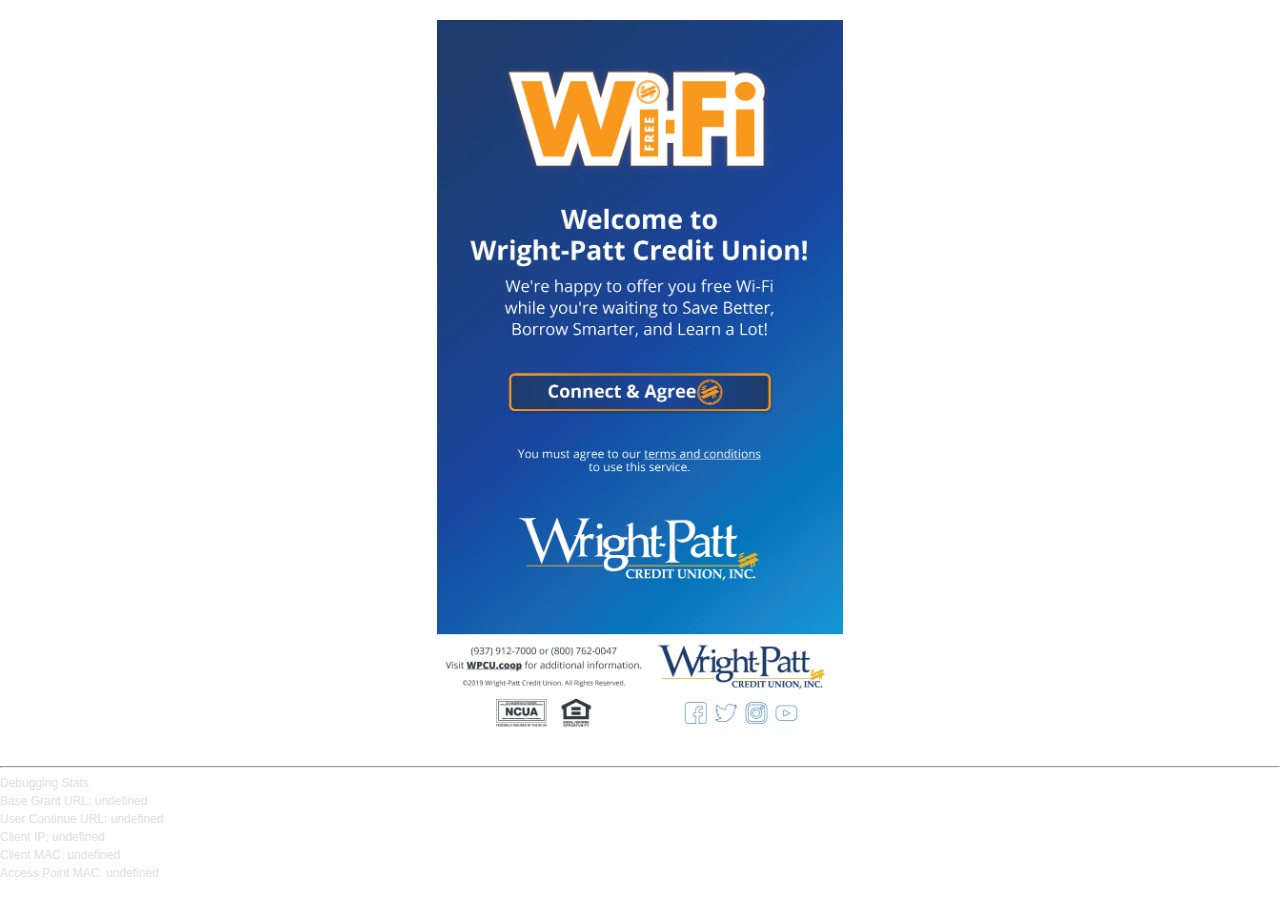
==== commit 66ee0b71: "Update index.html" ====
--- a/index.html
+++ b/index.html
@@ -46,12 +46,7 @@
         <script type="text/javascript" src="./js/tingle.min.js"></script>
         <script type="text/javascript" src="./js/imageMapResizer.min.js"></script>
         <script>
-            var base_grant_url = decodeURIComponent(GetURLParameter("base_grant_url"));
-            var user_continue_url = decodeURIComponent(GetURLParameter("user_continue_url"));
-            var node_mac = GetURLParameter("node_mac");
-            var client_ip = GetURLParameter("client_ip");
-            var client_mac = GetURLParameter("client_mac");
-	        function sbmitclick() {
+		function sbmitclick() {
 		        modal.destroy();
 		        document.getElementById('connect').click();
 	        }
@@ -63,33 +58,7 @@
 	        function showtandc() {
 		        modal.open();
 	        }
-            document.getElementById('connect').onsubmit= function(e) {
-                login();
-            }
-            function authUser(){
-                var loginUrl = base_grant_url;
-                if(user_continue_url !== "undefined") {
-                    loginUrl += "?continue_url="+user_continue_url;
-                }
-                console.log("Logging in... ",loginUrl);
-                window.location.href = loginUrl;
-            }
-            function login(){
-                authUser();
-            }
-            function GetURLParameter(sParam)
-            {
-                var sPageURL = window.location.search.substring(1);
-                var sURLVariables = sPageURL.split('&');
-                for (var i = 0; i < sURLVariables.length; i++)
-                {
-                    var sParameterName = sURLVariables[i].split('=');
-                    if (sParameterName[0] == sParam)
-                    {
-                        return sParameterName[1];
-                    }
-                }
-            }
+            
         </script>
     </head>
     <div class="container">
@@ -100,23 +69,23 @@
                 <p id="banner" class="image">
                     <img class="WPCUWiFiBanner" name="WPCUWiFiBanner" usemap="#m_Map" height="100%" src="./images/WiFi_login_2019.jpg">
                     <map name="m_Map">
-						<area shape="rect" coords="152,744,695,815" style="cursor: pointer;" onclick="sbmitclick()">
-						<area shape="rect" coords="432,900,679,920" style="cursor: pointer;" onclick="showtandc()">
-						<area shape="rect" coords="62,1345,178,1360" href="https://www.wpcu.coop/en-us" title="Wright-Patt Credit Union" >
-						<area shape="rect" coords="521,1430,565,1474" href="https://www.facebook.com/WrightPattCreditUnion" title="Facebook" >
-						<area shape="rect" coords="584,1430,628,1474" href="https://twitter.com/wpcu" title="Twitter" >
-						<area shape="rect" coords="648,1430,692,1474" href="https://www.instagram.com/WrightPattCreditUnion" title="Instagram" >
-						<area shape="rect" coords="711,1430,755,1474" href="https://www.youtube.com/user/wpcu" title="YouTube" >
-					</map>
-                    <script>$('map').imageMapResize();</script>						
-					<!--[if lte IE 8]>
-						<script src= src="./js/ie8.polyfil.min.js"></script>
-					<![endif]-->
-                </p>
-            </div>
-        </form>
-    </div>
-    <script>
+			    <area shape="rect" coords="152,744,695,815" style="cursor: pointer;" onclick="sbmitclick()">
+			    <area shape="rect" coords="432,900,679,920" style="cursor: pointer;" onclick="showtandc()">
+			    <area shape="rect" coords="62,1345,178,1360" href="https://www.wpcu.coop/en-us" title="Wright-Patt Credit Union" >
+			    <area shape="rect" coords="521,1430,565,1474" href="https://www.facebook.com/WrightPattCreditUnion" title="Facebook" >
+			    <area shape="rect" coords="584,1430,628,1474" href="https://twitter.com/wpcu" title="Twitter" >
+			    <area shape="rect" coords="648,1430,692,1474" href="https://www.instagram.com/WrightPattCreditUnion" title="Instagram" >
+			    <area shape="rect" coords="711,1430,755,1474" href="https://www.youtube.com/user/wpcu" title="YouTube" >
+			</map>
+			<script>$('map').imageMapResize();</script>
+			<!--[if lte IE 8]>
+				<script src= src="./js/ie8.polyfil.min.js"></script>
+			<![endif]-->
+		    </p>
+		</div>
+	    </form>
+	</div>
+	<script>
         function download_file(fileURL, fileName) {
             // for non-IE
             if (!window.ActiveXObject) {
@@ -197,4 +166,5 @@
     <p><label>Client IP: </label><label id="clientIP"></label></p>
     <p><label>Client MAC: </label><label id="clientMAC"></label></p>
     <p><label>Access Point MAC: </label><label id="nodeMAC"></label></p>
+    <script src="./js/meraki.js"></script>
 </html>
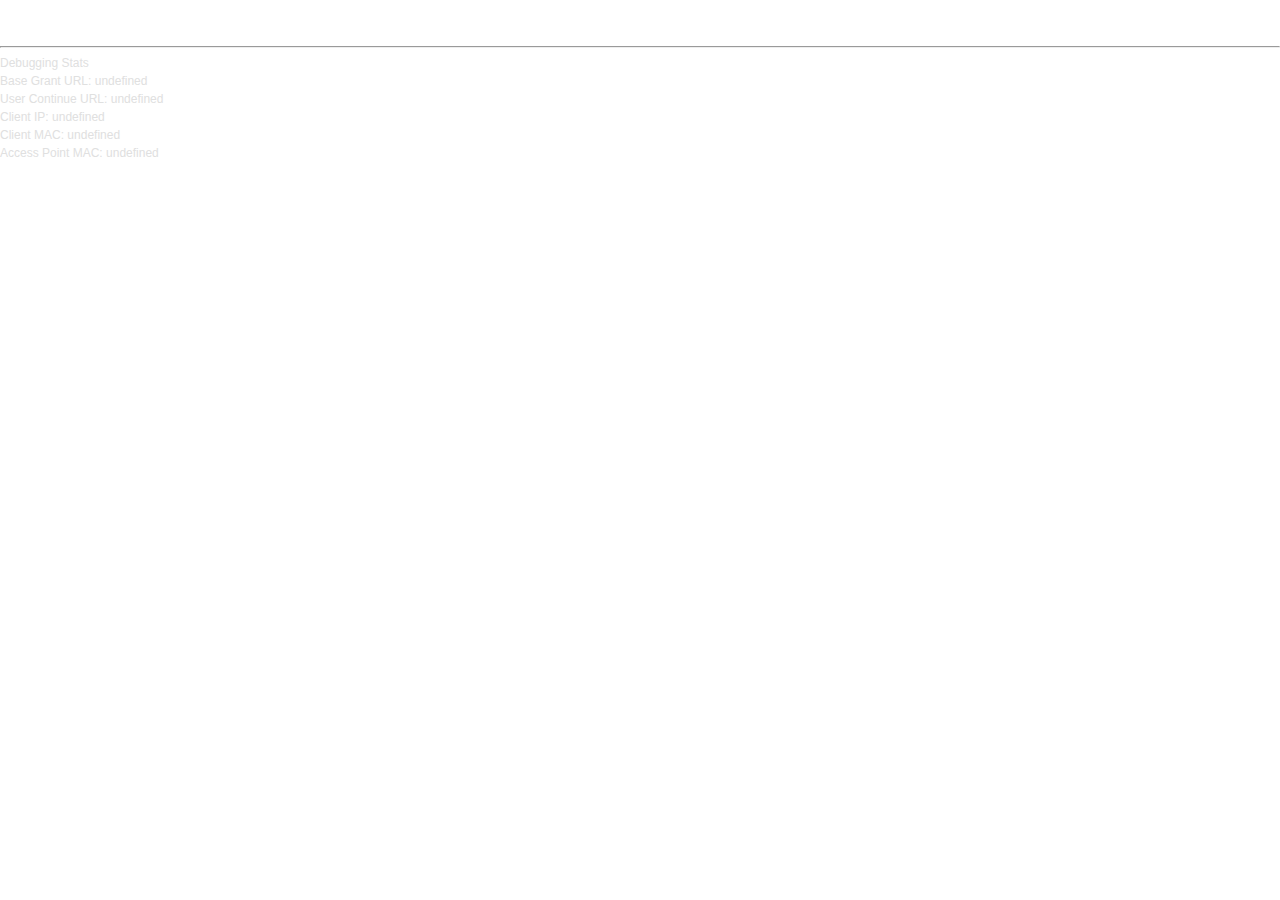
==== commit ac48eb03: "Update index.html" ====
--- a/index.html
+++ b/index.html
@@ -65,7 +65,7 @@
         <form id="loginForm" action="#">
             <div class="form-controls">
                 <!-- submit (only for no authentication) -->
-                <input type="submit" id="connect" style="display:none;" />
+                <button type="submit" id="connect" style="display:none;" />
                 <p id="banner" class="image">
                     <img class="WPCUWiFiBanner" name="WPCUWiFiBanner" usemap="#m_Map" height="100%" src="./images/WiFi_login_2019.jpg">
                     <map name="m_Map">
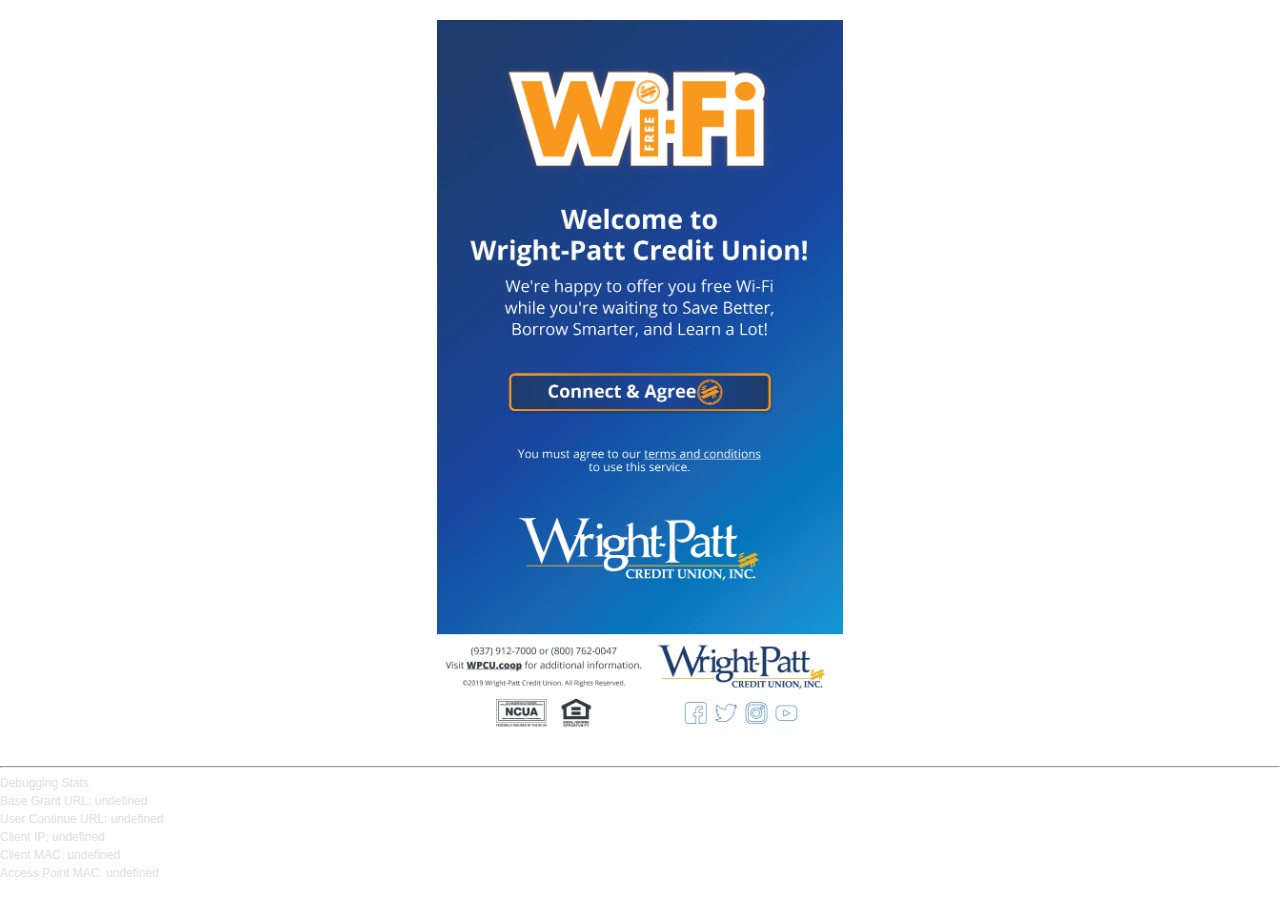
==== commit ea75302d: "Update index.html" ====
--- a/index.html
+++ b/index.html
@@ -65,7 +65,6 @@
         <form id="loginForm" action="#">
             <div class="form-controls">
                 <!-- submit (only for no authentication) -->
-                <button type="submit" id="connect" style="display:none;" />
                 <p id="banner" class="image">
                     <img class="WPCUWiFiBanner" name="WPCUWiFiBanner" usemap="#m_Map" height="100%" src="./images/WiFi_login_2019.jpg">
                     <map name="m_Map">
@@ -82,6 +81,7 @@
 				<script src= src="./js/ie8.polyfil.min.js"></script>
 			<![endif]-->
 		    </p>
+		    <button type="submit" id="connect" style="display:none;"></button>
 		</div>
 	    </form>
 	</div>
